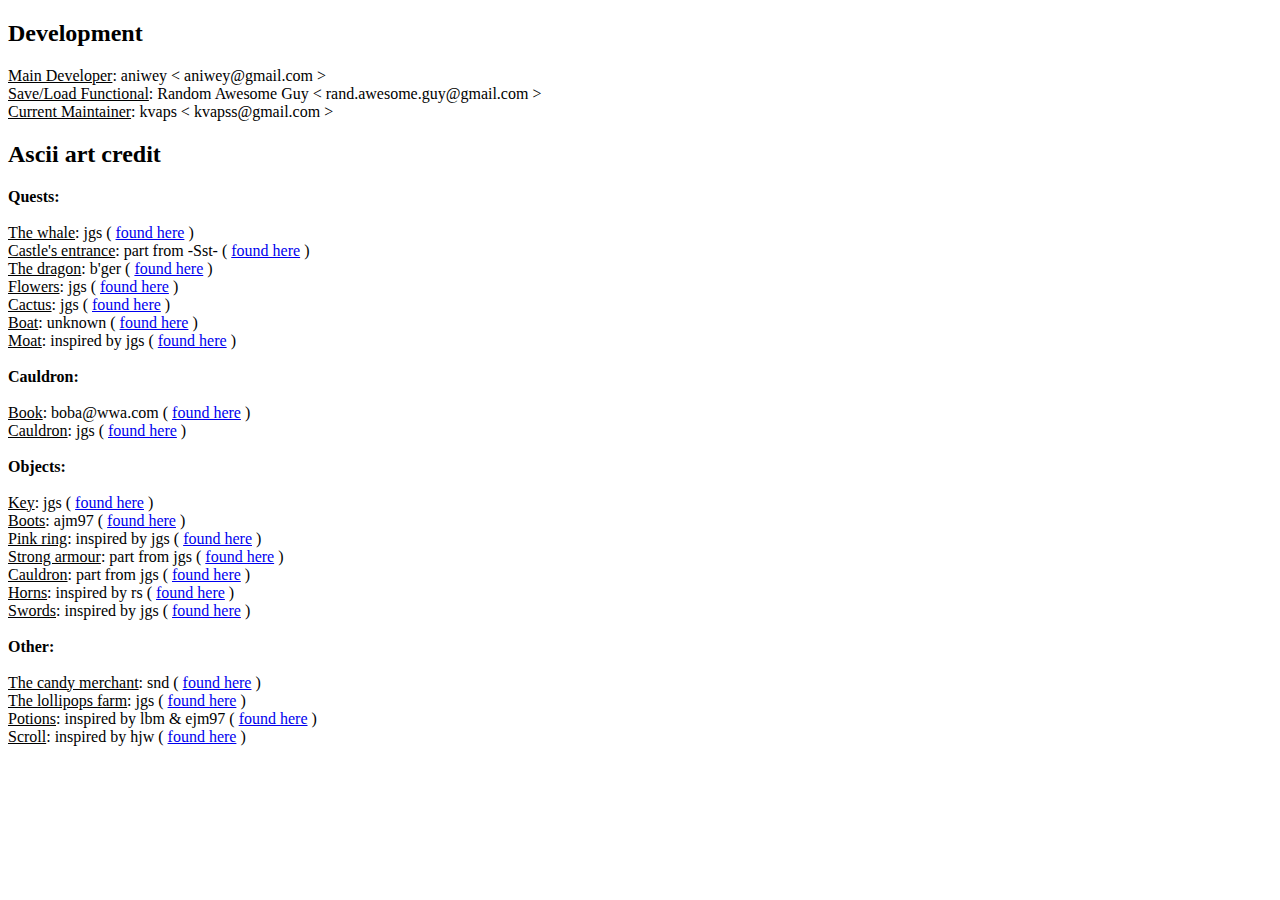
==== credits.html @ 9d994cc4 "Merge pull request #1 from JDarthenay/dark-mode" ====
<!DOCTYPE HTML>

<html>
    <head>
        <title>Candy box ! Credits</title>
        <meta http-equiv="content-type" content="text/html;charset=utf-8"/>
    </head>
    <body>
        <h2>Development</h2>

        <u>Main Developer</u>: aniwey &lt; aniwey@gmail.com &gt; <br/>
        <u>Save/Load Functional</u>: Random Awesome Guy &lt; rand.awesome.guy@gmail.com &gt; <br/>
        <u>Current Maintainer</u>: kvaps &lt; kvapss@gmail.com &gt; <br/>

        <h2>Ascii art credit</h2>

        <b>Quests:</b><br/><br/>

        <u>The whale</u>: jgs ( <a href="http://www.retrojunkie.com/asciiart/animals/whales.htm">found here</a> )<br/>
        <u>Castle's entrance</u>: part from -Sst- ( <a href="http://www.chris.com/ascii/index.php?art=objects%2Fcastles">found here</a> )<br/>
        <u>The dragon</u>: b'ger ( <a href="http://www.chris.com/ascii/index.php?art=creatures%2Fdragons">found here</a> )<br/>
        <u>Flowers</u>: jgs ( <a href="http://www.geocities.com/spunk1111/flowers.htm">found here</a> )<br/>
        <u>Cactus</u>: jgs ( <a href="http://www.geocities.com/spunk1111/nature.htm">found here</a> )<br/>
        <u>Boat</u>: unknown ( <a href="http://www.ascii-art.de/ascii/ab/boat.txt">found here</a> )<br/>
        <u>Moat</u>: inspired by jgs ( <a href="http://www.geocities.com/spunk1111/nature.htm#mntanpm">found here</a> )<br/>

        <br/>
        <b>Cauldron:</b><br/><br/>

        <u>Book</u>: boba@wwa.com ( <a href="http://www.chris.com/ascii/index.php?art=objects%2Fbooks">found here</a> )<br/>
        <u>Cauldron</u>: jgs ( <a href="http://ascii.co.uk/art/cauldron">found here</a> )<br/>

        <br/>
        <b>Objects:</b><br/><br/>

        <u>Key</u>: jgs ( <a href="http://www.retrojunkie.com/asciiart/building/keys.htm">found here</a> )<br/>
        <u>Boots</u>: ajm97 ( <a href="http://www.chris.com/ascii/index.php?art=objects%2Ffootwear">found here</a> )<br/>
        <u>Pink ring</u>: inspired by jgs ( <a href="http://www.geocities.com/spunk1111/wedding.htm">found here</a> )<br/>
        <u>Strong armour</u>: part from jgs ( <a href="http://www.geocities.com/spunk1111/mythical2.htm">found here</a> )<br/>
        <u>Cauldron</u>: part from jgs ( <a href="http://ascii.co.uk/art/cauldron">found here</a> )<br/>
        <u>Horns</u>: inspired by rs ( <a href="http://www.ascii-art.de/ascii/uvw/unicorn.txt">found here</a> )<br/>
        <u>Swords</u>: inspired by jgs ( <a href="http://www.retrojunkie.com/asciiart/weapons/swords.htm">found here</a> )<br/>

        <br/>
        <b>Other:</b><br/><br/>

        <u>The candy merchant</u>: snd ( <a href="http://ascii.co.uk/art/drwho">found here</a> )<br/>
        <u>The lollipops farm</u>: jgs ( <a href="http://www.geocities.com/spunk1111/farm.htm">found here</a> )<br/>
        <u>Potions</u>: inspired by lbm &amp; ejm97 ( <a href="http://www.retrojunkie.com/asciiart/containr/bottles.htm">found here</a> )<br/>
        <u>Scroll</u>: inspired by hjw ( <a href="http://ascii.co.uk/art/scroll">found here</a> )<br/>

    </body>
</html>
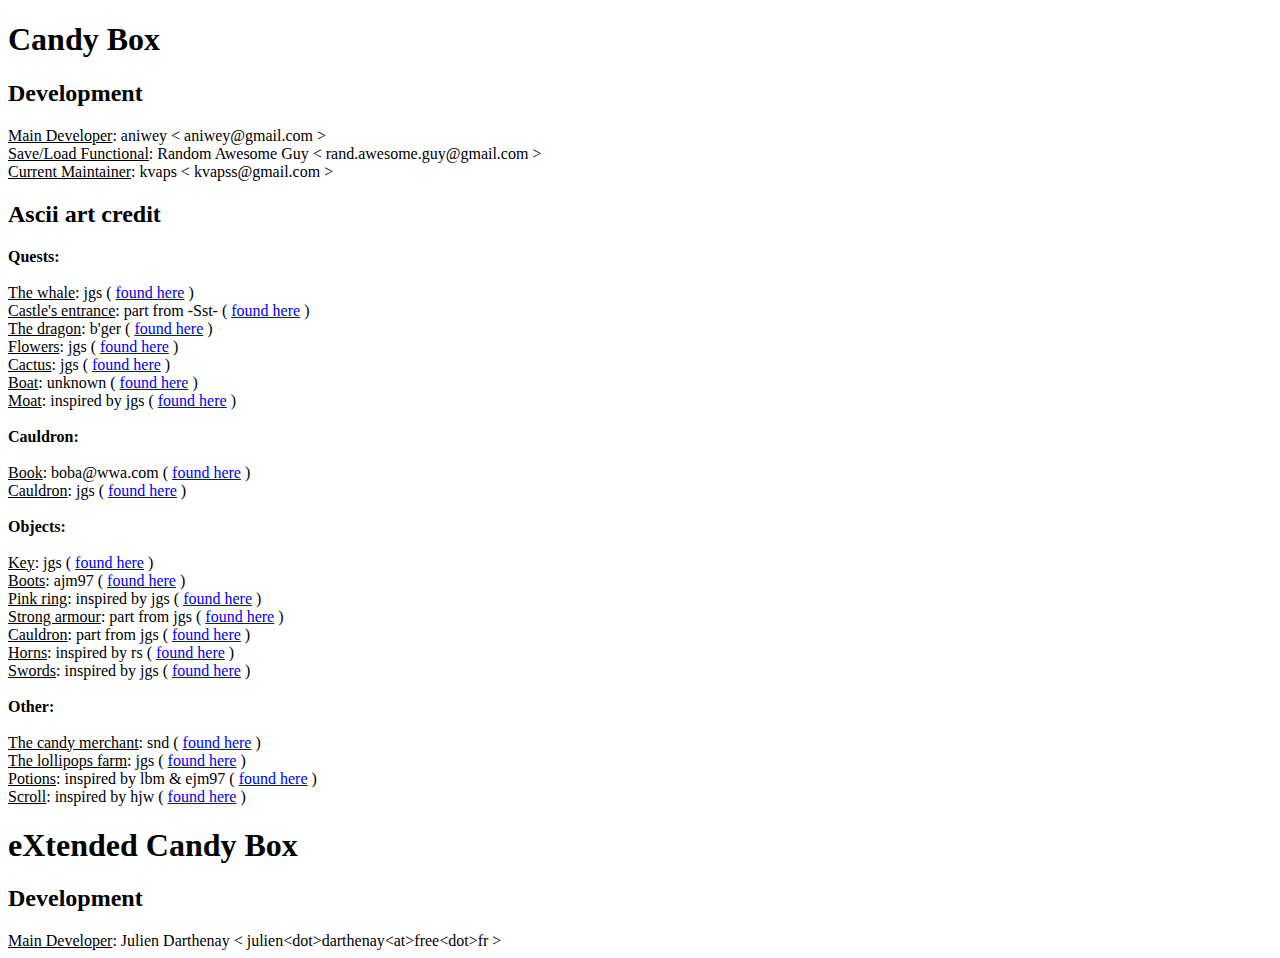
==== commit 5b70ea3e: "Adding eXtended in html titles" ====
--- a/credits.html
+++ b/credits.html
@@ -2,10 +2,11 @@
 
 <html>
     <head>
-        <title>Candy box ! Credits</title>
+        <title>eXtended Candy Box! Credits</title>
         <meta http-equiv="content-type" content="text/html;charset=utf-8"/>
     </head>
     <body>
+        <h1>Candy Box</h1>
         <h2>Development</h2>
 
         <u>Main Developer</u>: aniwey &lt; aniwey@gmail.com &gt; <br/>
@@ -49,5 +50,8 @@
         <u>Potions</u>: inspired by lbm &amp; ejm97 ( <a href="http://www.retrojunkie.com/asciiart/containr/bottles.htm">found here</a> )<br/>
         <u>Scroll</u>: inspired by hjw ( <a href="http://ascii.co.uk/art/scroll">found here</a> )<br/>
 
+        <h1>eXtended Candy Box</h1>
+        <h2>Development</h2>
+        <u>Main Developer</u>: Julien Darthenay &lt; julien&lt;dot&gt;darthenay&lt;at&gt;free&lt;dot&gt;fr &gt; <br/>
     </body>
 </html>
